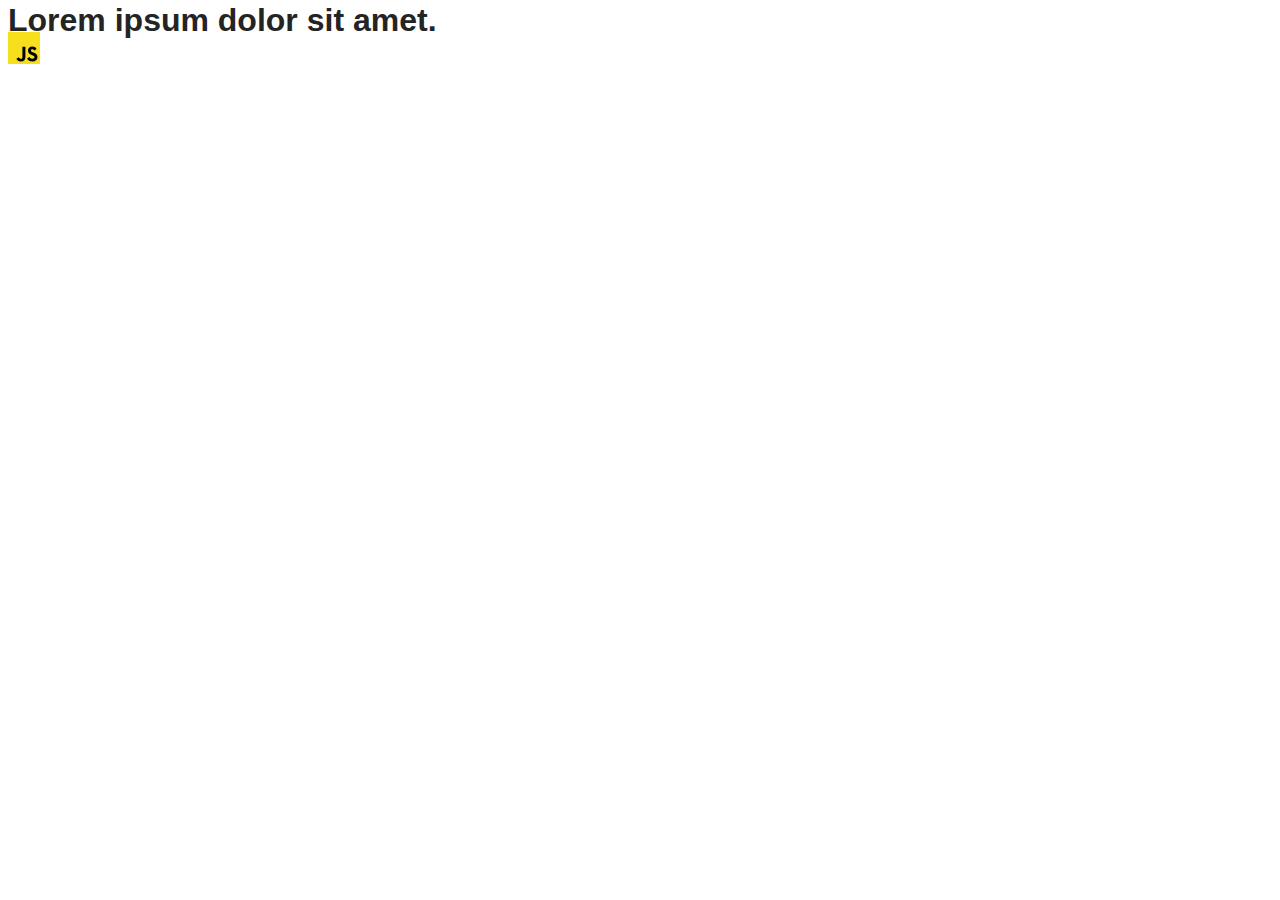
==== src/index.html @ 0d022766 "Initial commit" ====
<!DOCTYPE html>
<html lang="en">
  <head>
    <meta charset="UTF-8" />
    <link rel="icon" type="image/svg+xml" href="/favicon.svg" />
    <meta name="viewport" content="width=device-width, initial-scale=1.0" />
    <title>Vanilla App Template</title>
    <link rel="stylesheet" href="./css/styles.css" />
  </head>
  <body>
    <load ="partials/header.html" />

    <section>
      <h1>Lorem ipsum dolor sit amet.</h1>
      <!-- Path to images as from index.html file -->
      <img src="./img/javascript.svg" alt="" />
    </section>

    <!-- Loads the specified .html file -->
    <load ="partials/vite-promo.html" />

    <script type="module" src="/main.js"></script>
  </body>
</html>
---- src/css/styles.css ----
/**
  |============================
  | include css partials with
  | default @import url()
  |============================
*/
@import url('./reset.css');
@import url('./vite-promo.css');
@import url('./header.css');

:root {
  font-family: Inter, Avenir, Helvetica, Arial, sans-serif;
  font-size: 16px;
  line-height: 24px;
  font-weight: 400;

  color: #242424;
  background-color: rgba(255, 255, 255, 0.87);

  font-synthesis: none;
  text-rendering: optimizeLegibility;
  -webkit-font-smoothing: antialiased;
  -moz-osx-font-smoothing: grayscale;
  -webkit-text-size-adjust: 100%;
}
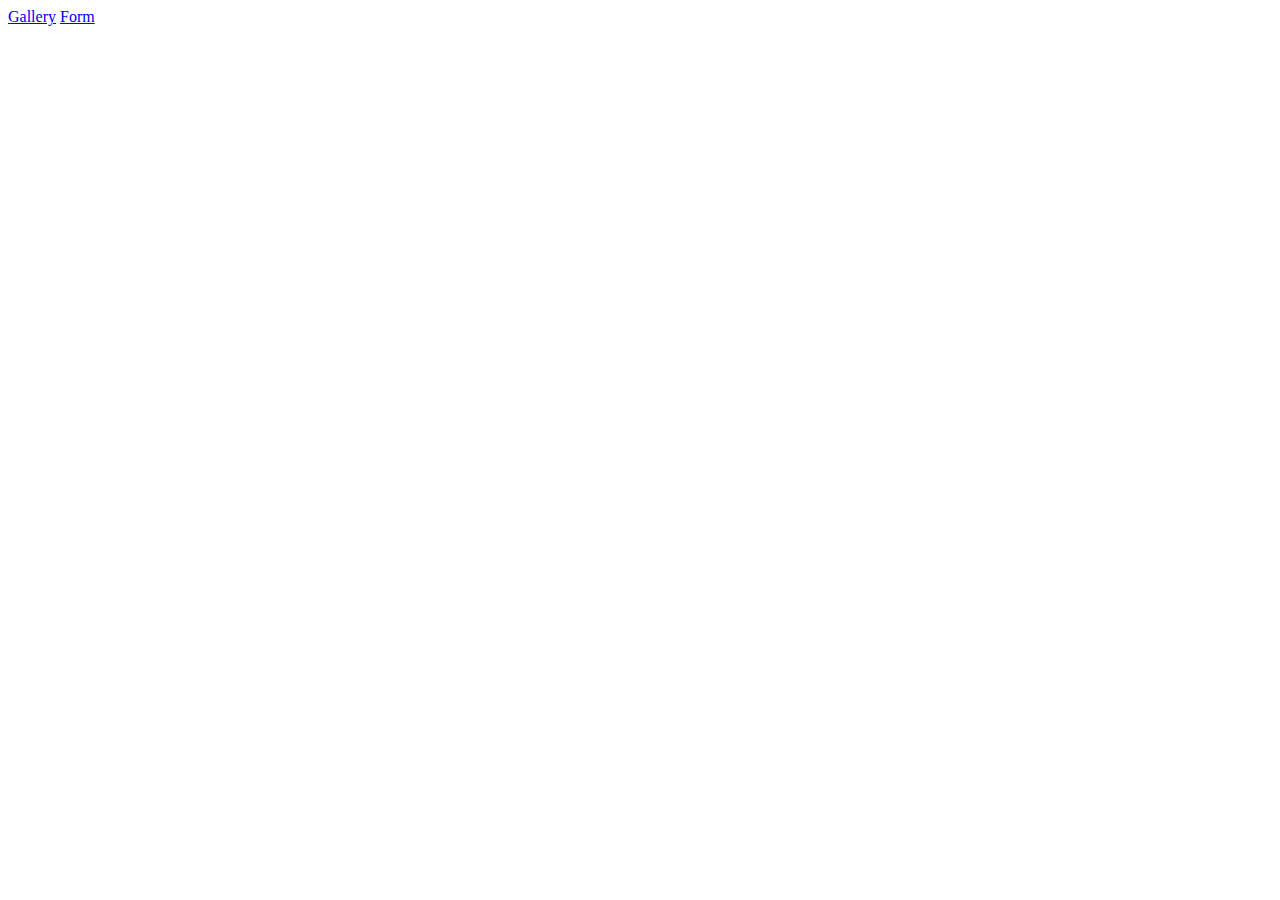
==== commit 3228e687: "first commit" ====
--- a/src/index.html
+++ b/src/index.html
@@ -5,20 +5,9 @@
     <link rel="icon" type="image/svg+xml" href="/favicon.svg" />
     <meta name="viewport" content="width=device-width, initial-scale=1.0" />
     <title>Vanilla App Template</title>
-    <link rel="stylesheet" href="./css/styles.css" />
   </head>
   <body>
-    <load ="partials/header.html" />
-
-    <section>
-      <h1>Lorem ipsum dolor sit amet.</h1>
-      <!-- Path to images as from index.html file -->
-      <img src="./img/javascript.svg" alt="" />
-    </section>
-
-    <!-- Loads the specified .html file -->
-    <load ="partials/vite-promo.html" />
-
-    <script type="module" src="/main.js"></script>
+    <a href="./01-gallery.html">Gallery</a>
+    <a href="./02-form.html">Form</a>
   </body>
 </html>
